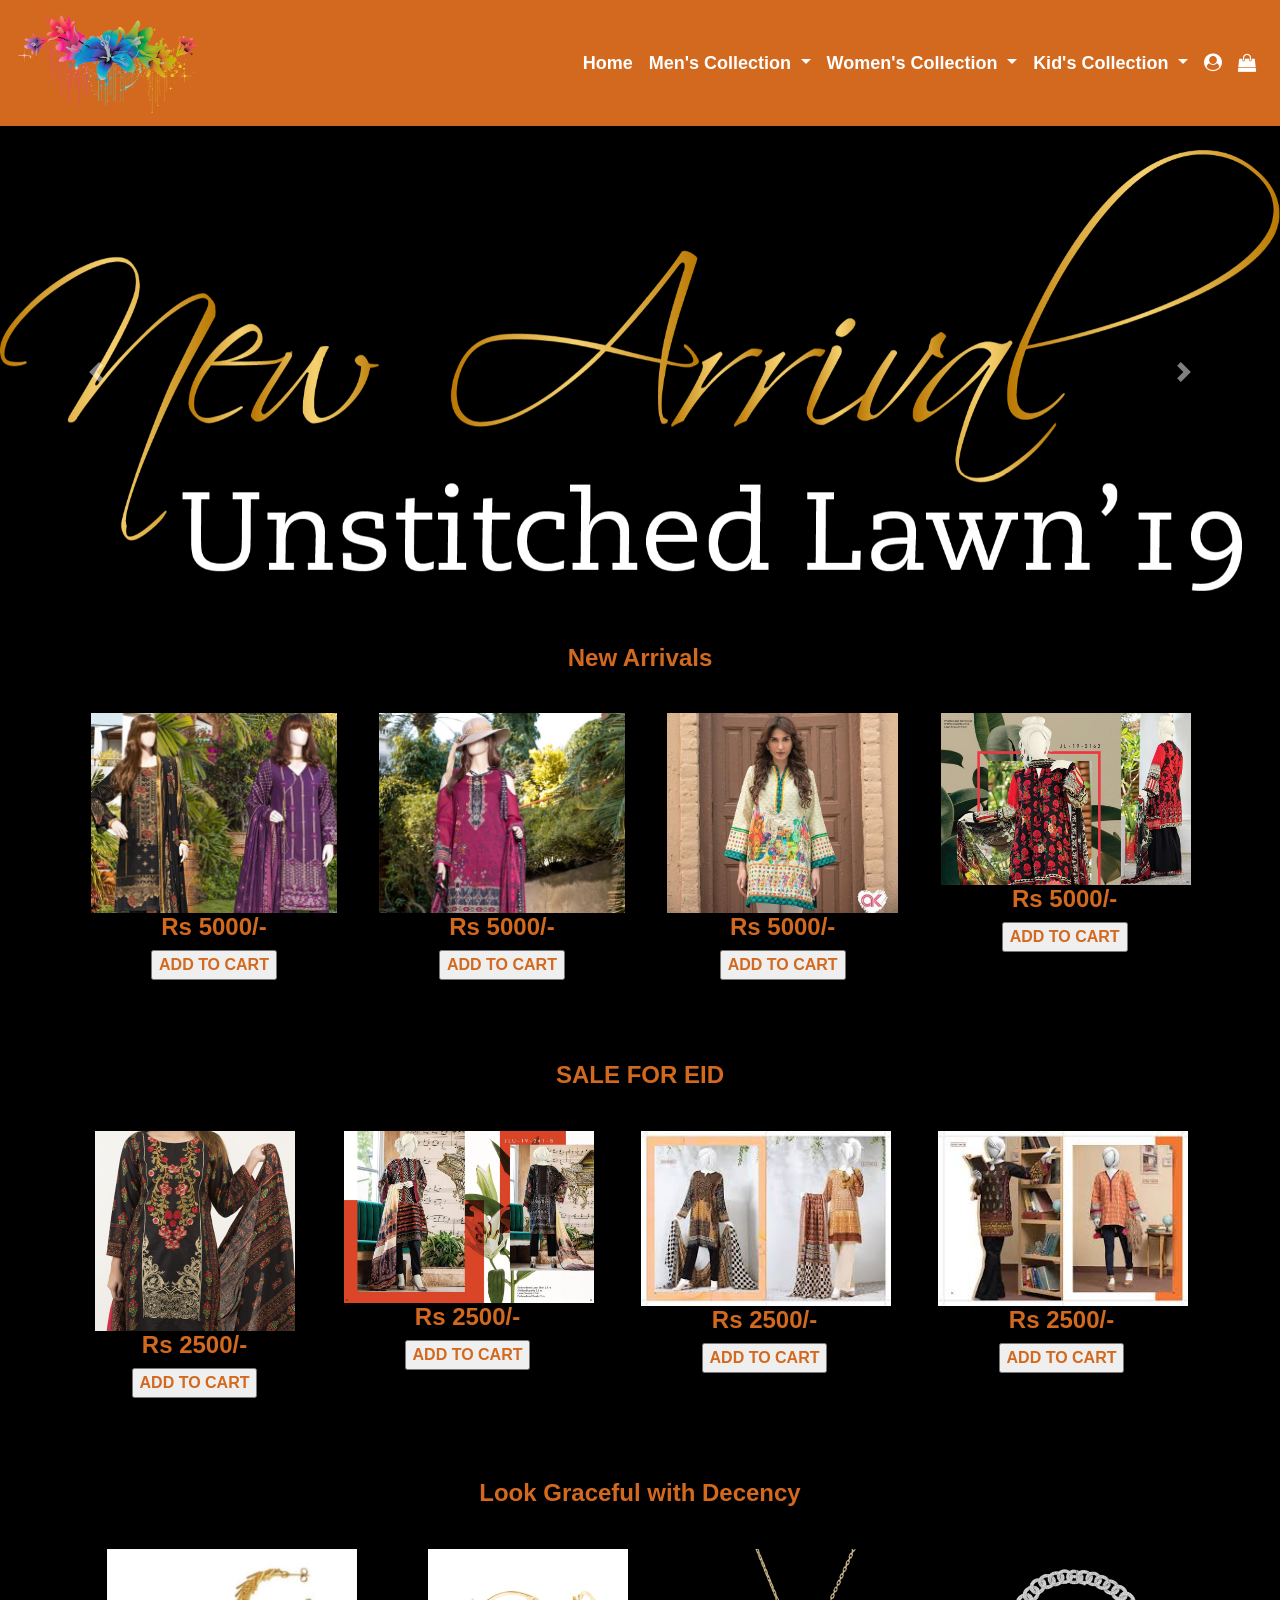
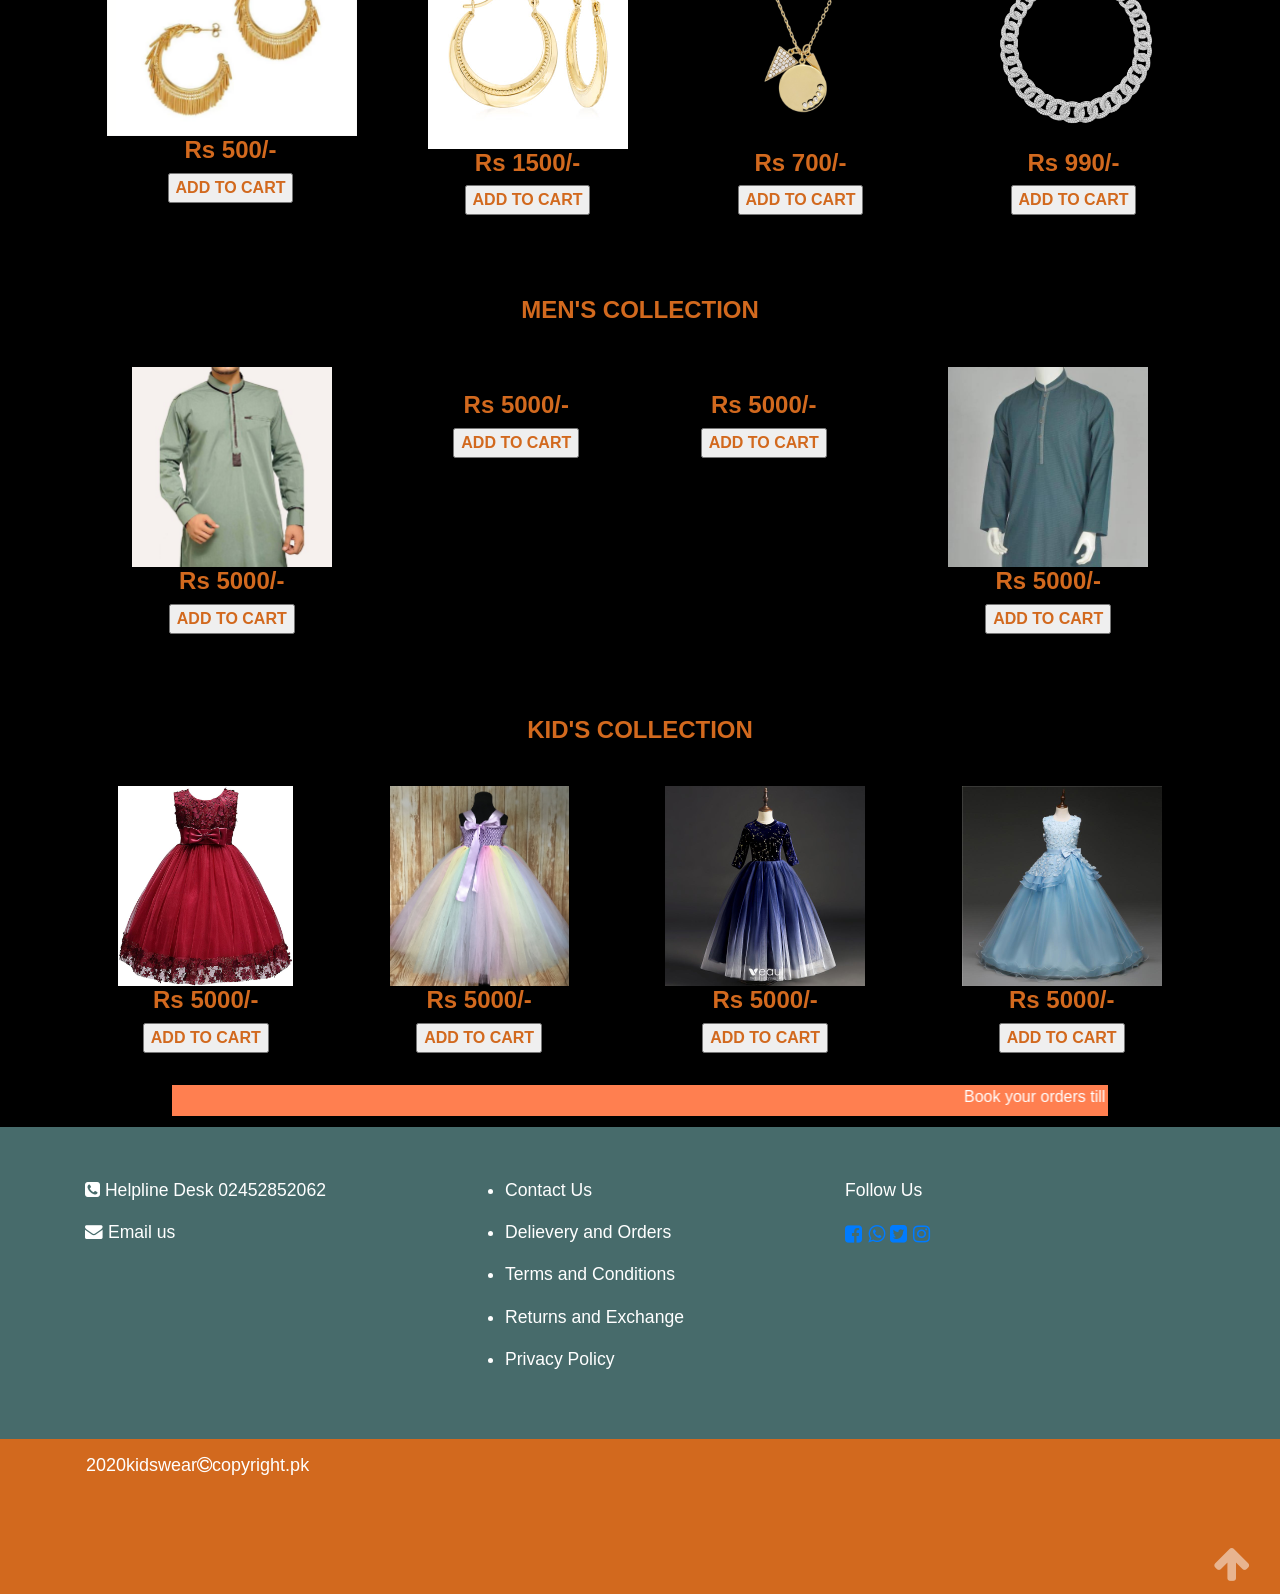
==== index.html @ 1c668d9a "shopping website deploy" ====
<!DOCTYPE html>
<html lang="en">

<head>
    <meta charset="UTF-8">
    <meta name="viewport" content="width=device-width, initial-scale=1.0">
    <title >  ZmL. </title>
    <link rel="stylesheet" href="https://stackpath.bootstrapcdn.com/bootstrap/4.5.0/css/bootstrap.min.css"
        integrity="sha384-9aIt2nRpC12Uk9gS9baDl411NQApFmC26EwAOH8WgZl5MYYxFfc+NcPb1dKGj7Sk" crossorigin="anonymous">

    <link rel="stylesheet" href="style.css">
    <link rel="stylesheet" href="https://cdnjs.cloudflare.com/ajax/libs/font-awesome/4.7.0/css/font-awesome.min.css">
</head>

<body>
    <fieldset>
        <div>
            <nav class="navbar navbar-expand-lg  fixed-top navbar-light bg-light">
                <a class="navbar-brand" href="#"> <img class="logo" src="logo.html.png" alt=""></a>
                <button class="navbar-toggler" type="button" data-toggle="collapse" data-target="#navbarText"
                    aria-controls="navbarText" aria-expanded="false" aria-label="Toggle navigation">
                    <span class="navbar-toggler-icon"></span>
                </button>
                <div class="collapse navbar-collapse" id="navbarText">
                    <ul class="navbar-nav mr-auto">
                    </ul>
                    <span class="navbar-text">
                        <ul class="navbar-nav mr-auto">
                            <li class="nav-item active">
                                <a class="nav-link" href="index.html">Home </a>
                            </li>

                            <li class="nav-item dropdown">
                                <a class="nav-link dropdown-toggle" href="" id="navbardrop" data-toggle="dropdown">
                                    Men's Collection
                                </a>
                                <div class="dropdown-menu ">
                                    <a class="dropdown-item" href="MenCollection.html">Kurta's Collection</a>
                                    <a class="dropdown-item" href="sandelcollection.html">Sandel's Collection</a>
                                    <a class="dropdown-item" href="accessories.html">Other Accessories</a>
                                </div>

                            <li class="nav-item dropdown">
                                <a class="nav-link dropdown-toggle" href="Womenscollection.html" id="navbardrop"
                                    data-toggle="dropdown">
                                    Women's Collection
                                </a>
                                <div class="dropdown-menu ">
                                    <a class="dropdown-item" href="unstitched.html">Unstitched</a>
                                    <a class="dropdown-item" href="stitched.html">Stitched</a>
                                    <a class="dropdown-item" href="eidcollection.html">Eid Collection (not
                                        available)</a>
                                    <a class="dropdown-item" href="kurtipajama.html">kurti's Pajama/Jeans/Trousers</a>
                                    <a class="dropdown-item" href="jewellary.html">Jewellary</a>
                                </div>
                            </li>
                            <li class="nav-item dropdown">
                                <a class="nav-link dropdown-toggle" href="kidscollection.html" id="navbardrop"
                                    data-toggle="dropdown">
                                    Kid's Collection
                                </a>
                                <div class="dropdown-menu ">
                                    <a class="dropdown-item" href="girlcollection.html">Girls</a>
                                    <a class="dropdown-item" href="boycollection.html">Boys</a>
                                </div>
                            </li>
                            <li class="nav-item">
                                <a class="nav-link" href="signin.html
                                "><i class="fa fa-user-circle" aria-hidden="true"></i></a>
                            </li>
                            <li class="nav-item">
                                <a class="nav-link" href=""><i class="fa fa-shopping-bag"></i></a>
                            </li>
                        </ul>
                    </span>
                </div>
            </nav>
        </div>
    </fieldset>

    <fieldset>
        <div>
            <div id="carouselExampleControls" class="carousel slide" data-ride="carousel" style="margin-top: 150px;">
                <div class="carousel-inner">
                    <div class="carousel-item active">
                        <img src="slider1.html.png" class="d-block w-100" alt="...">
                    </div>
                    <div class="carousel-item">
                        <img src="slider2.html.jxr" class="d-block w-100" alt="...">
                    </div>
                    <div class="carousel-item">
                        <img src="slider3.html.jxr" class="d-block w-100" alt="...">
                    </div>
                </div>
                <a class="carousel-control-prev" href="#carouselExampleControls" role="button" data-slide="prev">
                    <span class="carousel-control-prev-icon" aria-hidden="true"></span>
                    <span class="sr-only">Previous</span>
                </a>
                <a class="carousel-control-next" href="#carouselExampleControls" role="button" data-slide="next">
                    <span class="carousel-control-next-icon" aria-hidden="true"></span>
                    <span class="sr-only">Next</span>
                </a>
            </div>
        </div>
    </fieldset>

    <fieldset>
        <div class="container">
            <h3>New Arrivals</h3>
            <div class="row" >
                <div class="card1">
                    <div> <img class="newArrival" src="new1.html.png" alt=""> </div>
                    <div class="price">
                        <h4>Rs 5000/-</h4> <input class="button" type="button" value="ADD TO CART">
                    </div>
                </div>
                <div class="card2">
                    <div> <img class="newArrival" src="new2.html.png" alt=""> </div>
                    <div class="price">
                        <h4>Rs 5000/-</h4> <input class="button" type="button" value="ADD TO CART">
                    </div>
                </div>
                <div class="card3">
                    <div> <img class="newArrival" src="new3.html.jpg" alt=""> </div>
                    <div class="price">
                        <h4>Rs 5000/-</h4> <input class="button" type="button" value="ADD TO CART">
                    </div>
                </div>
                <div class="card4">
                    <div> <img class="newArrival" src="new4.html.jpg" alt=""> </div>
                    <div class="price">
                        <h4>Rs 5000/-</h4> <input class="button" type="button" value="ADD TO CART">
                    </div>
                </div>
            </div>
        </div>
        </div>
    </fieldset>

    <fieldset>
        <div class="container">
            <h3>SALE FOR EID </h3>
            <div class="row" >
                <div class="card1">
                    <div> <img class="newArrival" src="sale1.html.jpg" alt=""> </div>
                    <div class="price">
                        <h4>Rs 2500/-</h4> <input class="button" type="button" value="ADD TO CART">
                    </div>
                </div>
                <div class="card2">
                    <div> <img class="newArrival" src="sale2.html.jpg" alt=""> </div>
                    <div class="price">
                        <h4>Rs 2500/-</h4> <input class="button" type="button" value="ADD TO CART">
                    </div>
                </div>
                <div class="card3">
                    <div> <img class="newArrival" src="sale3.html.jpg" alt=""> </div>
                    <div class="price">
                        <h4>Rs 2500/-</h4> <input class="button" type="button" value="ADD TO CART">
                    </div>
                </div>
                <div class="card4">
                    <div> <img class="newArrival" src="sale4.html.jpg" alt=""> </div>
                    <div class="price">
                        <h4>Rs 2500/-</h4> <input class="button" type="button" value="ADD TO CART">
                    </div>
                </div>
            </div>
        </div>
        </div>
    </fieldset>

    <fieldset>
        <div class="container">
            <h3> Look Graceful with Decency</h3>
            <div class="row">
                <div class="card1">
                    <div> <img class="newArrival" src="jewellary1.html.png" alt=""> </div>
                    <div class="price">
                        <h4>Rs 500/-</h4> <input class="button" type="button" value="ADD TO CART">
                    </div>
                </div>
                <div class="card2">
                    <div> <img class="newArrival" src="jewellary2.html.png.jpg" alt=""> </div>
                    <div class="price">
                        <h4>Rs 1500/-</h4> <input class="button" type="button" value="ADD TO CART">
                    </div>
                </div>
                <div class="card3">
                    <div> <img class="newArrival" src="jewellary3.html.png" alt=""> </div>
                    <div class="price">
                        <h4>Rs 700/-</h4> <input class="button" type="button" value="ADD TO CART">
                    </div>
                </div>
                <div class="card4">
                    <div> <img class="newArrival" src="jewellary4.html.png" alt=""> </div>
                    <div class="price">
                        <h4>Rs 990/-</h4> <input class="button" type="button" value="ADD TO CART">
                    </div>
                </div>
            </div>
        </div>
        </div>
    </fieldset>

    <fieldset>
        <div class="container">
            <h3>MEN'S COLLECTION</h3>
            <div class="row" style="border: 1px solid black;">
                <div class="card1">
                    <div> <img class="newArrival" src="kurta1.html.jpg" alt=""> </div>
                    <div class="price">
                        <h4>Rs 5000/-</h4> <input class="button" type="button" value="ADD TO CART">
                    </div>
                </div>
                <div class="card2">
                    <div> <img class="newArrival" src="kurta2.html.jpg" alt=""> </div>
                    <div class="price">
                        <h4>Rs 5000/-</h4> <input class="button" type="button" value="ADD TO CART">
                    </div>
                </div>
                <div class="card3">
                    <div> <img class="newArrival" src="kurta3.html.jpg" alt=""> </div>
                    <div class="price">
                        <h4>Rs 5000/-</h4> <input class="button" type="button" value="ADD TO CART">
                    </div>
                </div>
                <div class="card4">
                    <div> <img class="newArrival" src="kurta4.html.jpg" alt=""> </div>
                    <div class="price">
                        <h4>Rs 5000/-</h4> <input class="button" type="button" value="ADD TO CART">
                    </div>
                </div>
            </div>
    </fieldset>

    <fieldset>
        <div class="container">
            <h3>KID'S COLLECTION</h3>
            <div class="row" >
                <div class="card1">
                    <div> <img class="newArrival" src="girl1.html.jpg" alt=""> </div>
                    <div class="price">
                        <h4>Rs 5000/-</h4> <input class="button" type="button" value="ADD TO CART">
                    </div>
                </div>
                <div class="card2">
                    <div> <img class="newArrival" src="girl2.html.jpg" alt=""> </div>
                    <div class="price">
                        <h4>Rs 5000/-</h4> <input class="button" type="button" value="ADD TO CART">
                    </div>
                </div>
                <div class="card3">
                    <div> <img class="newArrival" src="girl3.html.jpg" alt=""> </div>
                    <div class="price">
                        <h4>Rs 5000/-</h4> <input class="button" type="button" value="ADD TO CART">
                    </div>
                </div>
                <div class="card4">
                    <div> <img class="newArrival" src="girl4.html.jpg" alt=""> </div>
                    <div class="price">
                        <h4>Rs 5000/-</h4> <input class="button" type="button" value="ADD TO CART">
                    </div>
                </div>
            </div>
    </fieldset>


    <fieldset>
        <center>
            <div class="container-fluid ">
                <div class="row1">
                    <marquee behavior="active" direction="row">
                        <a> Book your orders till 23rd of May From SALE </a> <a style="margin-left: 20px;"> Orders will
                            at their destiny at 30th of May </a>
                    </marquee>
                </div>
            </div>
        </center>
    </fieldset>




    <fieldset style="background-color:  #476b6b;color: white;font-size: 1.1em;">
        <div class="container">
            <div class="row" style="margin-top: 50px;margin-bottom: 50px;  ">
                <div class="col-sm">
                    
                   
                            <p  style="color: white;"><i class="fa fa-phone-square" aria-hidden="true"></i>  Helpline Desk 02452852062 </p>
                     
                            <p> <i class="fa fa-envelope" aria-hidden="true"></i> <a href="mailto:syeda_zimal@yahoo.com" style="color: white;">Email us </a></p>
                       



                </div>
                <div class="col-sm">
                    <ul>
                        <li>
                            <p> <a href="contactus.html" style="color: white;"> Contact Us </a></p>
                        </li>
                        <li>
                            <p> <a href="order.html" style="color: white;"> Delievery and Orders </a></p>
                        </li>
                        <li>
                            <p> <a href="terms.html" style="color: white;"> Terms and Conditions</a></p>
                        </li>
                        <li>
                            <p> <a href="return.html" style="color: white;"> Returns and Exchange </a></p>
                        </li>
                        <li>
                            <p> <a href="privacypolicy.html" style="color: white;"> Privacy Policy </a></p>
                        </li>
                    </ul>
                </div>
                <div class="col-sm">
                    <p> Follow Us </p>
                    <a class="falm">
                        <i class="fa fa-facebook-square " aria-hidden="true"></i>
                        <i class="fa fa-whatsapp" aria-hidden="true"></i>
                        <i class="fa fa-twitter-square" aria-hidden="true"></i>
                        <i class="fa fa-instagram"></i>
                    </a>
                </div>
            </div>
        </div>
    </fieldset>

    <fieldset class="container-fluid" style="background-color:  chocolate;color: white;max-width: 100%;float: left;">
        <div class="alert " role="alert">
            <div class="row">
                <div class="col-sm">
                    <p style="font-size: large;"> 2020kidswear<i class="fa fa-copyright" aria-hidden="true"></i>copyright.pk </p>
                </div>
            </div>
        </div>
        <div class="col-sm">
            <center> <a href="#"> <i style="font-size: 40px;opacity: 0.5;color: white;float: right;">
                <i class="fa fa-arrow-up"></i> </a> </center>
        </div>
    </fieldset>


    <script src="https://code.jquery.com/jquery-3.5.1.slim.min.js"
        integrity="sha384-DfXdz2htPH0lsSSs5nCTpuj/zy4C+OGpamoFVy38MVBnE+IbbVYUew+OrCXaRkfj"
        crossorigin="anonymous"></script>
    <script src="https://cdn.jsdelivr.net/npm/popper.js@1.16.0/dist/umd/popper.min.js"
        integrity="sha384-Q6E9RHvbIyZFJoft+2mJbHaEWldlvI9IOYy5n3zV9zzTtmI3UksdQRVvoxMfooAo"
        crossorigin="anonymous"></script>
    <script src="https://stackpath.bootstrapcdn.com/bootstrap/4.5.0/js/bootstrap.min.js"
        integrity="sha384-OgVRvuATP1z7JjHLkuOU7Xw704+h835Lr+6QL9UvYjZE3Ipu6Tp75j7Bh/kR0JKI"
        crossorigin="anonymous"></script>
</body>

</html>
---- style.css ----
.row1{
max-width: 75% !important;
max-height: 100% ;
border: 1px solid black !important;
color: white;
background-color: coral;
margin-bottom: 10px;
justify-content: center !important;
}
.alert{
margin-left: 50px;
}
.dropdown-item{
font-weight: bold;
}
.navbar{
background-color: chocolate !important;
max-width: 100%;
font-weight: bold;
font-size: large;
}   
.navbar-brand{
max-height: 50%;
}
.logo{
max-width: 300px;
max-height: 100px;
line-height: 100px;
}   
.nav-link{
color: white !important;
text-decoration: bold !important;
cursor: auto;
}
.dropdown{
color: white !important;
}
.collapse navbar-collapse{
float: right !important;
cursor: pointer;
}
h3{
font-weight: bold;
font-size: 1.5em;
text-align: center;
margin-top: 50px;
margin-bottom: 30px;
color: chocolate;
cursor: pointer;
}
.card1, .card2, .card3, .card4 {
border: 1px solid black;
max-width: 250px !important;
margin-top: 10px;
/* display: flex;
flex-direction: row; */
margin-bottom: 10px;
max-height: 100% !important;
cursor: pointer;

}



.price{
text-align: center;
margin-bottom: 10px;
color: chocolate;
cursor: pointer;
}
.row{
justify-content: space-around;
display: flex;
flex-direction: row;
margin-bottom: 10px;
max-height: 100%;
cursor: pointer;
}
.newArrival{
max-width: 250px;
max-height: 200px;
cursor: pointer;
transition:transform 1s;
}
.newArrival:hover{
transform: scale(1.4);
}
.button{
color: chocolate;
font-weight: bold;
cursor: pointer;
}
h4{
font-weight: bold;
cursor: pointer;
}
.flex-container{
width: 70px;
height: 50px;
line-height: 50px;
border: 1px solid black;
float: right;
cursor: pointer;
}
body{
background-color: black;
}
.falm{
font-size: 20px;
border-radius: 100px;
}
.col-sm-6{
/* max-width: 40%;
max-height: 70%; */
border: 1px solid black;
text-align: left;
padding: 50px;
/* margin-top: 100px; */
background-color: black !important;
color: white !important;
cursor: pointer;
margin-top: 200px;
margin-bottom: 50px;
}
.btn{
/* font-size: 30px; */
width: 200px;
margin-bottom: 20px;
}
.form-check{
display: inline !important;
padding: 30px;
}
.ff{
width: 50p;
height: 50px;
border-radius: 50px;
text-align: center;
padding-top: 8px;
color: white;

}
.ff:hover{
color: white;
background-color: black;
}
.col-sm{
cursor: pointer;


}
.privacy{
text-align: left;
text-decoration: none;
color: white;

}
.row2{
text-align: left;
padding-left : 0 !important;
margin: 0 !important;




}


/* 

.signUp{
max-width: 50%;
max-height: 50%;
border: 1px solid black;
text-align: left;
padding: 50px;
margin-top: 50px;
margin-bottom: 50px;
background-color: black !important;
color: white;
font-weight: bold;
margin-top: 200px;
margin-bottom: 100px;

} */
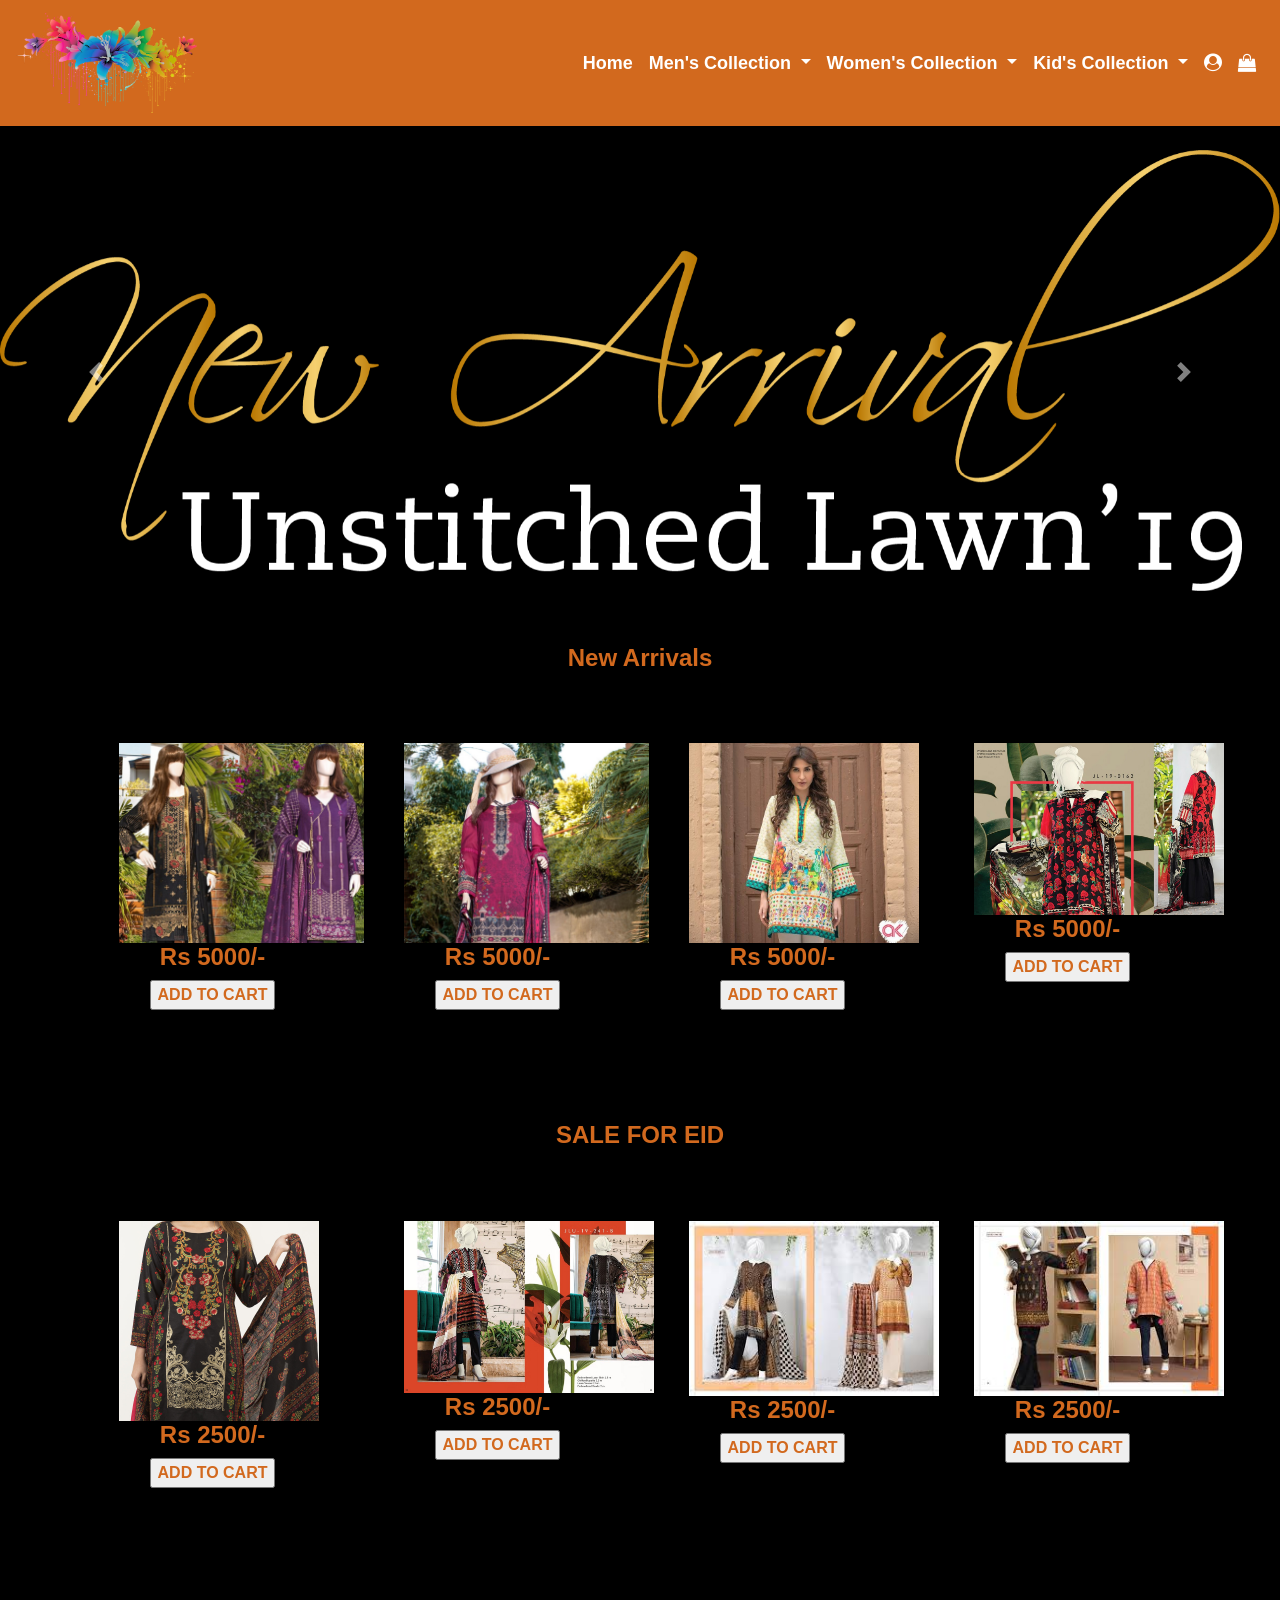
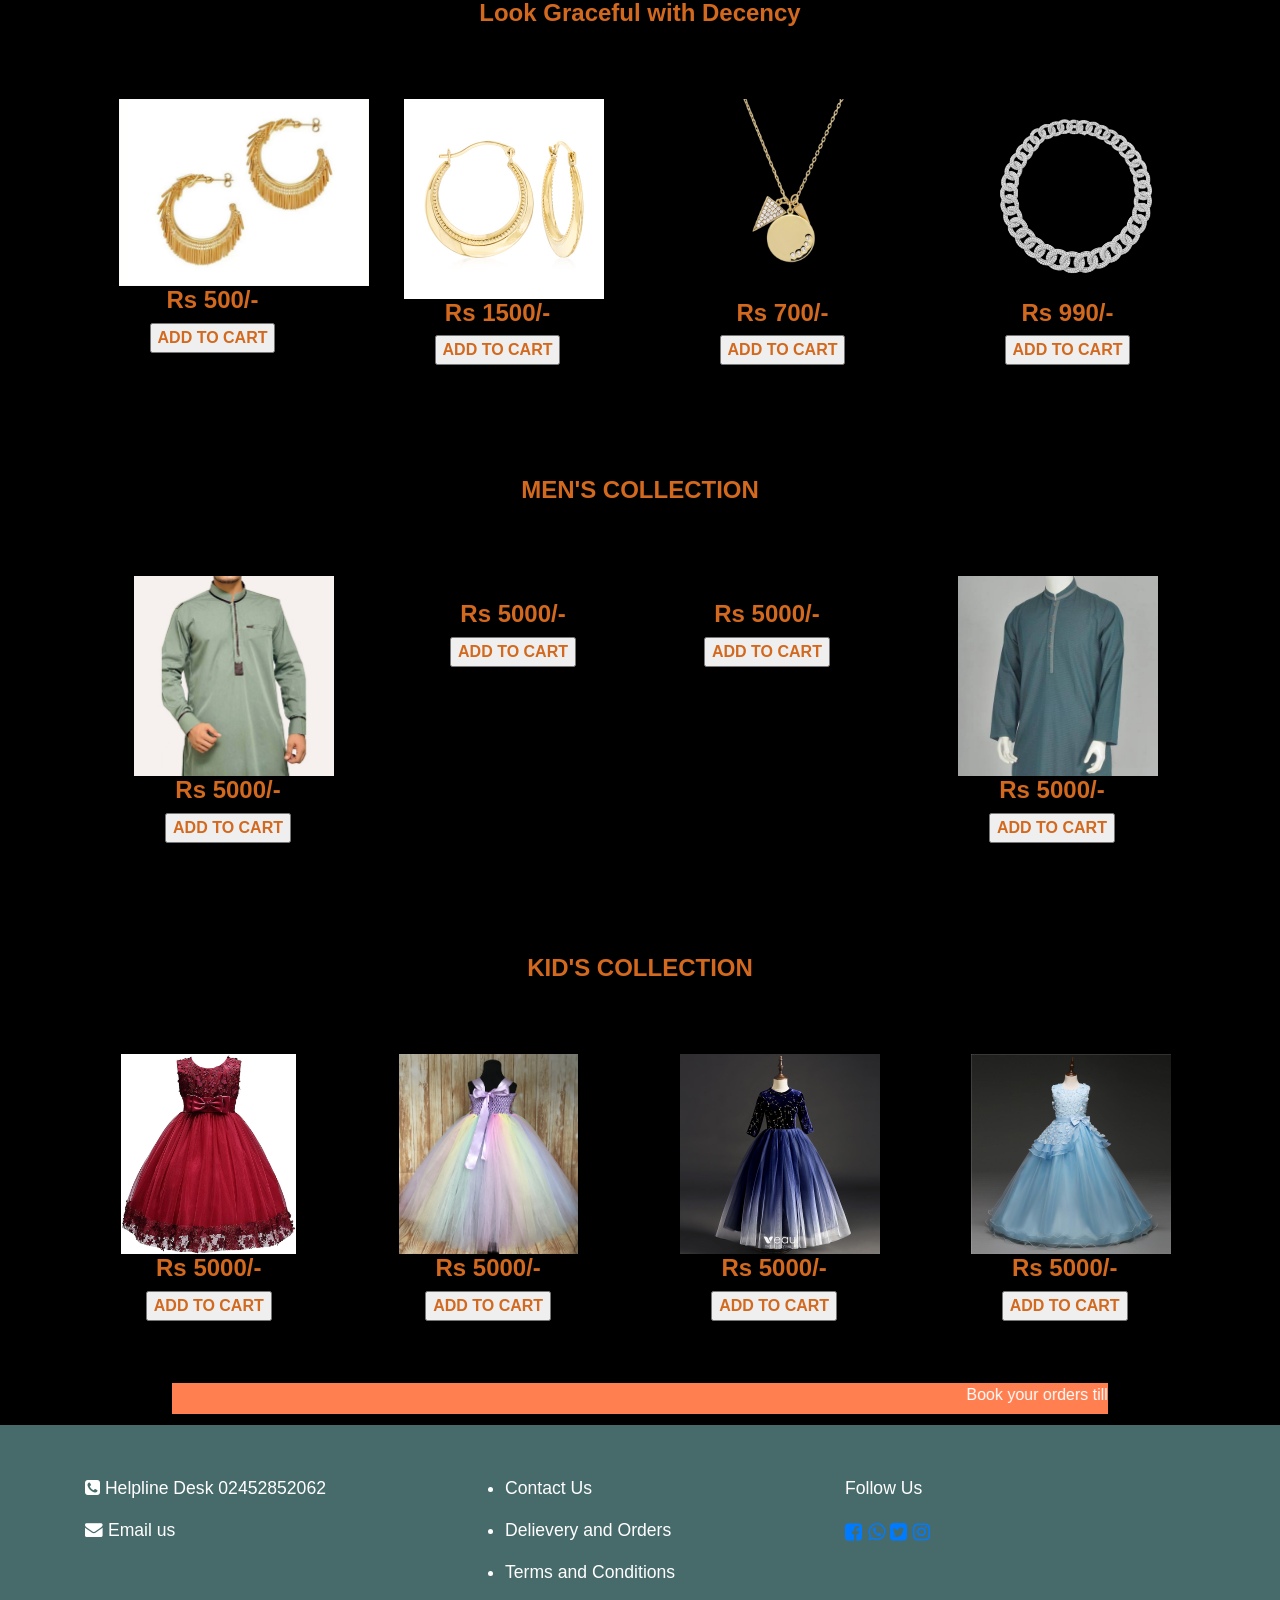
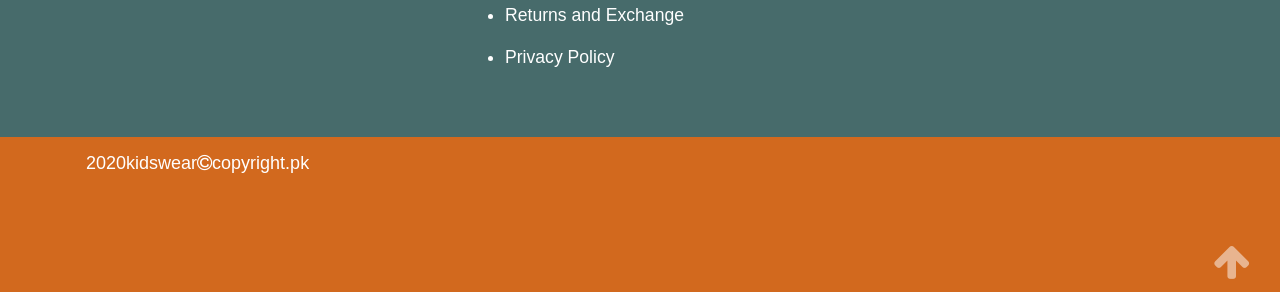
==== commit 1380d997: "ässaignmentno4 deploy" ====
--- a/index.html
+++ b/index.html
@@ -206,7 +206,7 @@
     <fieldset>
         <div class="container">
             <h3>MEN'S COLLECTION</h3>
-            <div class="row" style="border: 1px solid black;">
+            <div class="row" >
                 <div class="card1">
                     <div> <img class="newArrival" src="kurta1.html.jpg" alt=""> </div>
                     <div class="price">
--- a/style.css
+++ b/style.css
@@ -57,7 +57,7 @@
 margin-bottom: 10px;
 max-height: 100% !important;
 cursor: pointer;
-
+padding: 30px;
 }
 
 
